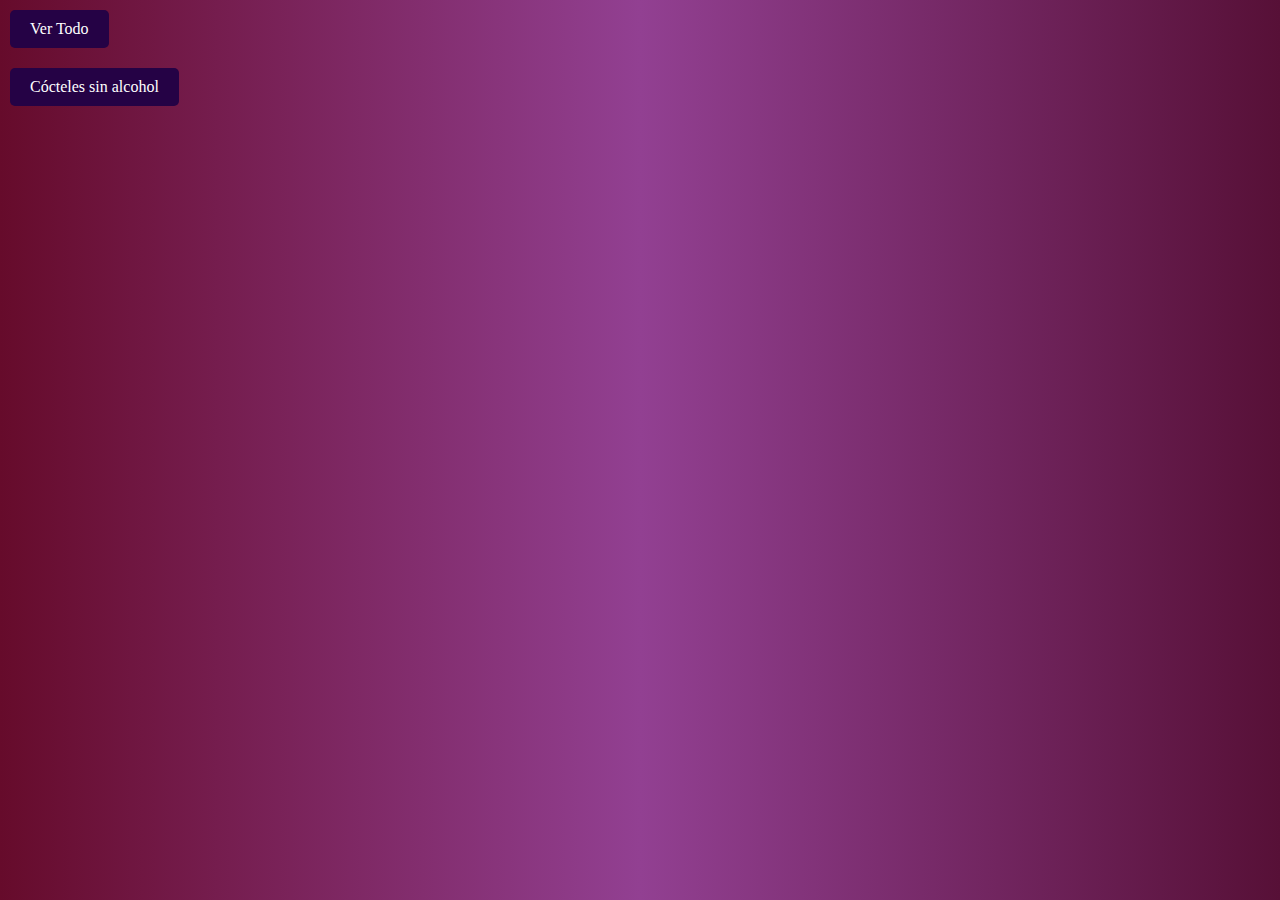
==== con_alcohol.html @ 7ccaeed4 "Prueba Back End 1" ====
<!DOCTYPE html>
<html lang="en">
<head>
    <meta charset="UTF-8">
    <meta name="viewport" content="width=device-width, initial-scale=1.0">
    <link rel="stylesheet" href="assets/css/style.css">
    <title>Drinks</title>
</head>
<body>
    <a href="index.html" class="button">Ver Todo</a>
    <br>
    <a href="sin_alcohol.html" class="button">Cócteles sin alcohol</a>

    <div id="con_alcoholBox"></div>

    <script type="module" src="assets/js/con_alcohol.js"></script>
</body>
</html>
---- assets/css/style.css ----
body {
    font-family: Georgia, serif;
    margin: 0;
    padding: 0;
    background:linear-gradient(to right, rgb(102, 11, 43),rgb(146, 64, 146), rgb(87, 16, 55));
    color: #fff;
}

.button {
    display: inline-block;
    padding: 10px 20px;
    margin: 10px;
    font-size: 16px;
    background-color: rgb(37, 2, 69);
    color: #fff;
    text-decoration: none; 
    border: none;
    border-radius: 5px;
    text-align: center;
    
}

.button:hover {
    text-decoration: underline; 
}
#drinkBox {
    display: flex;
    flex-wrap: wrap;
    justify-content: center;
}

#con_alcoholBox {
    display: flex;
    flex-wrap: wrap;
    justify-content: center;
}

#sin_alcoholBox {
    display: flex;
    flex-wrap: wrap;
    justify-content: center;
}

#cocteles {
    width: 200px;
    margin: 10px;
    padding: 10px;
    border: 1px solid #ccc;
    border-radius: 5px;
    text-align: center;
}

img {
    max-width: 100%;
    height: auto;
    border-radius: 5px;
    margin-bottom: 10px;
    
}
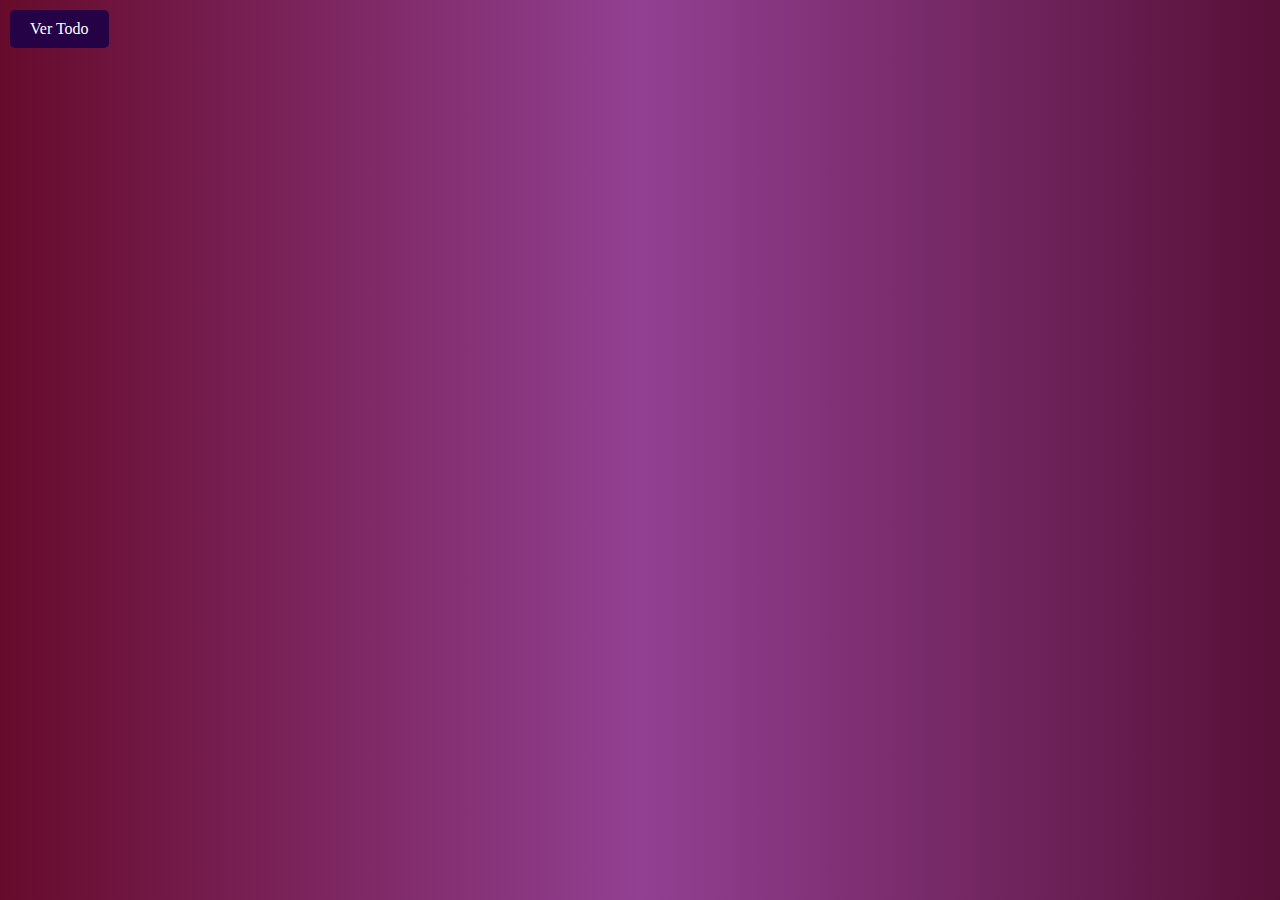
==== commit cd85bd39: "Prueba Back End" ====
--- a/con_alcohol.html
+++ b/con_alcohol.html
@@ -8,8 +8,6 @@
 </head>
 <body>
     <a href="index.html" class="button">Ver Todo</a>
-    <br>
-    <a href="sin_alcohol.html" class="button">Cócteles sin alcohol</a>
 
     <div id="con_alcoholBox"></div>
 
